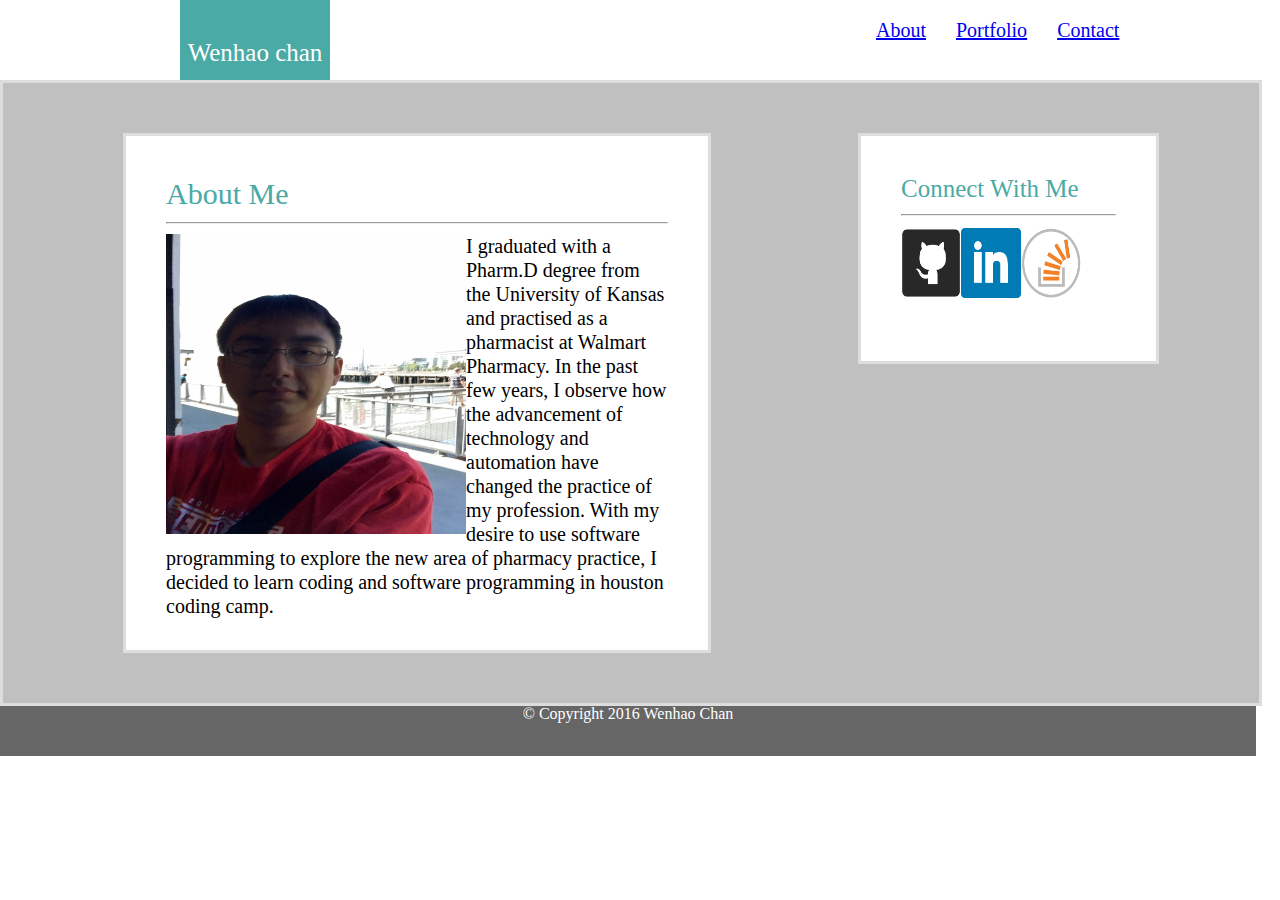
==== index.html @ a1190b24 "Responsive-Portfolio" ====
<!doctype html>
<html>
	<head>	
		<title>My personal homepage!</title>
		<link rel="stylesheet" type="text/css" href="assets/css/style.css">
		<link rel="stylesheet" type="text/css" href="assets/css/reset.css">
		<meta name="viewport" content="width=device-width, initial-scale=1.0"/>
	</head>
	<body>
		<header>	
			<div class="name-box">
				<h1>Wenhao chan</h1>
			</div>	
			<div class="nav-box">	
				<div class="nav-smallbox">
				<a href="about.html">About</a>
				</div>
				<div class="nav-smallbox"> 
				<a href="portfolio.html">Portfolio</a>
				</div>
				<div class="nav-smallbox">
				<a href="contact.html">Contact</a>
			</div>
		   </div>
		</header>
		
		<div class="main">
			<section class="aboutme">
				<h1 style="color:#4aaaa5; font-size:30px">
				<strong>About Me</strong>
				</h1>
				<hr>
				<img src="assets/images/IMG_0849.jpg" alt="photo">
				<p>
				I graduated with a Pharm.D degree from the University of Kansas and practised as a pharmacist at Walmart Pharmacy. In the past few years, I observe how the advancement of technology and automation have changed the practice of my profession. With my desire to use software programming to explore the new area of pharmacy practice, I decided to learn coding and software programming in houston coding camp. 
				</p>
			</section>
			<div class="aside">
				<h1 style="color:#4aaaa5"><strong>Connect With Me</strong></h1>
				<hr>
				<img id="icon" src="assets/images/github.png" alt="github-icon">
				<img id="icon" src="assets/images/linkedin.png" alt="linkedin-icon">
				<img id="icon" src="assets/images/stackoverflow.png" alt="stackoverflow-icon">
			</div>
	</div>
	<footer>
		<p>&copy; Copyright 2016 Wenhao Chan</p>
	</footer>
</body>
</html>
---- assets/css/style.css ----
body {background-color: #ffffff;
      font-family: 'Georgia, Times New Roman, Times, serif';
      }

h1 {font-family: 'Georgia, Times, Times New Roman, serif';}

img {width:300px;
	 height:300px;
	 position:relative;
	 float:left;
	 margin:20px;}

header {width:1256px; 
		height:80px;
		background-color:#ffffff;
		margin-top:0;
		overflow:hidden;
		border:solid #cccccc;}
		
.name-box {padding-top:40px;
		font-size:25px;
		text-align:center;
		width:150px; 
	    height:60px;
	    background-color:#4aaaa5;
		margin-left:180px;
		float:left;
		color:white;
		}

.nav-box {margin-top:20px;
		  margin-right:80px;
		  font-size:20px; 
		  width:300px;
		  height:40px;
		  float:right;
		  background-color:#ffffff;}

.nav-smallbox {display:inline-block;
			 margin-right:25px;
			 color:black;}


 .main {background-color: #C0C0C0;
 		clear:both;
 		width:1256px;
 		height:620px;
 	    border: solid #dddddd;
 	    position:relative;
 		}

 .aboutme   {width:40%;
 			height:70%;
 			float:left;
 			padding:40px;
 			margin:50px 120px 50px 120px;
 			border:solid #dddddd;
 			font-size:20px;
 			background-color: #ffffff;
 			overflow:hidden;
 			line-height:1.2;}

 .aside {width:215px;
 		height:145px;
 		position: absolute;
 		background-color: #ffffff;
 		top:50px;
 		right:100px;
 	    font-size:25px;
 	    padding:40px;
 		border:solid #dddddd;}
 
 #icon {width:60px;
 	   height:70px;
 	   display:inline-block;}

 footer {background-color: #666666;
	font-style: 'Arial';
	font-size:30px;
	text-align: center;
	padding-top: 40px;
	color: white;
	clear: both;
	overflow:auto;
	width: 1256px;
	height: 50px;
	position: relative;
	border-top:solid #4aaaa5;}

#business, #nature, #sports, #technic {display:inline-block;
										width:200px;
										height:150px;
										margin: 15px;} 

.portfolio  {width:40%;
 			height:70%;
 			float:left;
 			padding:30px;
 			margin-top:50px;
 			margin-left:100px;
 			border:solid #dddddd;
 			font-size:30px;
 			background-color: #ffffff;
 			}
.contact  {width:40%;
 			height:70%;
 			float:left;
 			padding:30px;
 			margin-top:50px;
 			margin-left:150px;
 			border:solid #dddddd;
 			font-size:20px;
 			background-color: #ffffff;
 			}

/*media query*/
@media screen and (max-width: 980px) {
		body {width:100%;}
		header {width:100%;}
		.name-box {margin-left:120px;}
		.main {width:100%;
				height:100%;}
		img {width:100%;}
		.aside {width:30%;
				padding:15px;
				margin-right:-50px;}
		.nav-box {margin-right:30px;}
		.aboutme {margin-left:100px;
				  padding:10px;
				  width:35%;
				  margin-bottom:50px;
				  overflow:auto;}
		footer {width:100%;}
		#business, #nature, #sports, #technic {
				 width:100%;
				 margin:0px;
				 padding:10px 10px 10px 0px;}
		.portfolio {width:35%; 
				    margin:50px;}
		.contact {width:30%; height:80%;
				 margin-left:80px;
				 margin-bottom:50px;}
		form, input {width:100%;}
		}

@media screen and (max-width:768px) {
			body {width:100%;}
			header {width:100%;}
			img {width:250px;
	 			height:250px;
	 			position:relative;
	 			float:left;
	 			margin:20px;}
			.name-box {margin-left:60px;}
			.main {width:100%;
				  }
			.aside {width:80%;
					float:none;
					position:relative;
				    overflow:auto;
					margin:0px 50px 80px 160px;}
			.nav-box {margin-right:10px;}
			
			.aboutme {overflow:auto;
				  	  width:80%; 
				      float:none;
				      margin:30px 50px 5px 60px;}
			#business, #nature, #sports, #technic 
										{display:inline-block;
										width:40%;
										height:140px;
										margin-left: 30px;} 
			footer {width:100%;}
			.portfolio {width:76%;
				   		margin:30px 50px 5px 60px;
				   		}
			.contact {width:76%;
				      margin:30px 50px 5px 60px;}
		form, input {width:100%;}
		}

@media screen and (max-width:640px) {
		body {width:100%;}
		header {width:100%; 
				position:static;
				height:100px;
				}
		.name-box {width:100%;
				   margin: 0;
				   padding: 0;
				   float:none;}
						
		.main {width:100%;}
		img {width:100%;}
		.aside {width:80%;
				float:none;
				position:relative;
				overflow:auto;
				margin:5px 5px 80px 145px;}
		.nav-box {width:100%;
				 position:relative;
				 float:none;
				 margin:auto;
				 }
		.nav-smallbox {width:80px;
					margin-left:75px;
					}
		.aboutme {overflow:auto;
				  width:80%; 
				  float:none;
				  margin:30px 50px 5px 50px;}
		footer {width:100%;}
		#business, #nature, #sports, #technic {
				 width:100%;height:100%;
				 margin:0px;
				 padding:10px 10px 10px 0px;}
		.portfolio {width:75%; 
				    margin:30px 50px 15px 45px;}
		.contact {width: 76%; 
				 margin-left:40px;
				 margin-bottom:20px;}
		form, input {width:100%;}
}
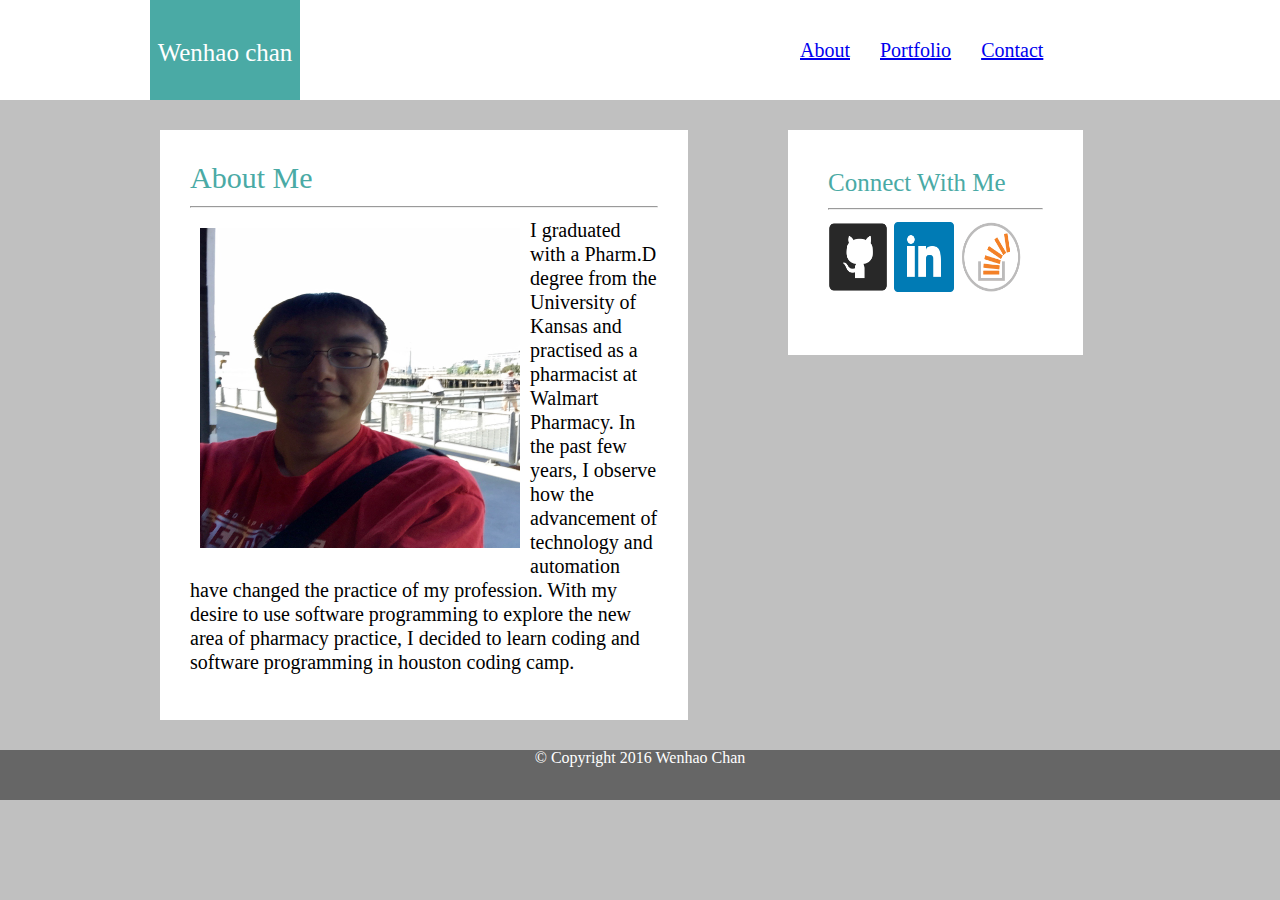
==== commit ab5bfa3e: "Reponsive-Portfolio" ====
--- a/index.html
+++ b/index.html
@@ -13,7 +13,7 @@
 			</div>	
 			<div class="nav-box">	
 				<div class="nav-smallbox">
-				<a href="about.html">About</a>
+				<a href="index.html">About</a>
 				</div>
 				<div class="nav-smallbox"> 
 				<a href="portfolio.html">Portfolio</a>
@@ -30,7 +30,7 @@
 				<strong>About Me</strong>
 				</h1>
 				<hr>
-				<img src="assets/images/IMG_0849.jpg" alt="photo">
+				<img id="picture" src="assets/images/IMG_0849.jpg" alt="photo">
 				<p>
 				I graduated with a Pharm.D degree from the University of Kansas and practised as a pharmacist at Walmart Pharmacy. In the past few years, I observe how the advancement of technology and automation have changed the practice of my profession. With my desire to use software programming to explore the new area of pharmacy practice, I decided to learn coding and software programming in houston coding camp. 
 				</p>
--- a/assets/css/style.css
+++ b/assets/css/style.css
@@ -1,21 +1,21 @@
-body {background-color: #ffffff;
+body {background-color: #C0C0C0;
       font-family: 'Georgia, Times New Roman, Times, serif';
-      }
+      height:100%; margin:0;}
 
 h1 {font-family: 'Georgia, Times, Times New Roman, serif';}
 
-img {width:300px;
-	 height:300px;
-	 position:relative;
-	 float:left;
-	 margin:20px;}
-
-header {width:1256px; 
-		height:80px;
+#picture {width:320px;
+	      height:320px;
+	      float:left;
+	      margin:5px;
+	      padding:5px;}
+
+header {width:100%; 
+		height:100px;
 		background-color:#ffffff;
-		margin-top:0;
+		margin:auto;
 		overflow:hidden;
-		border:solid #cccccc;}
+		border:solid #dddddd;}
 		
 .name-box {padding-top:40px;
 		font-size:25px;
@@ -23,13 +23,13 @@
 		width:150px; 
 	    height:60px;
 	    background-color:#4aaaa5;
-		margin-left:180px;
+		margin-left:150px;
 		float:left;
 		color:white;
 		}
 
-.nav-box {margin-top:20px;
-		  margin-right:80px;
+.nav-box {margin-top:40px;
+		  margin-right:180px;
 		  font-size:20px; 
 		  width:300px;
 		  height:40px;
@@ -42,33 +42,31 @@
 
 
  .main {background-color: #C0C0C0;
- 		clear:both;
- 		width:1256px;
- 		height:620px;
- 	    border: solid #dddddd;
- 	    position:relative;
- 		}
-
- .aboutme   {width:40%;
- 			height:70%;
+ 		width:960px;
+ 		height:650px;
+ 		position: relative;
+ 		margin: auto;}
+
+ .aboutme   {width:468px;
+ 			 height:530px;
  			float:left;
- 			padding:40px;
- 			margin:50px 120px 50px 120px;
- 			border:solid #dddddd;
+ 			padding:30px;
+ 			margin-top: 30px;
  			font-size:20px;
  			background-color: #ffffff;
- 			overflow:hidden;
- 			line-height:1.2;}
+ 			line-height:1.2;
+ 		    overflow:auto;}
 
  .aside {width:215px;
  		height:145px;
- 		position: absolute;
+ 		float:left;
+ 		margin-left:100px;
+ 		margin-top: 30px;
+ 	    margin-bottom:30px;
  		background-color: #ffffff;
- 		top:50px;
- 		right:100px;
  	    font-size:25px;
  	    padding:40px;
- 		border:solid #dddddd;}
+ 	    }
  
  #icon {width:60px;
  	   height:70px;
@@ -82,100 +80,89 @@
 	color: white;
 	clear: both;
 	overflow:auto;
-	width: 1256px;
+	width: 100%;
 	height: 50px;
-	position: relative;
 	border-top:solid #4aaaa5;}
 
 #business, #nature, #sports, #technic {display:inline-block;
-										width:200px;
-										height:150px;
-										margin: 15px;} 
-
-.portfolio  {width:40%;
- 			height:70%;
+										width:420px;
+										height:300px;
+										margin: 15px;
+									    } 
+
+.portfolio  {width:468px;
  			float:left;
- 			padding:30px;
- 			margin-top:50px;
- 			margin-left:100px;
- 			border:solid #dddddd;
+ 			padding-left:10px;
+ 			margin-top:30px;
+ 			margin-bottom:30px;
  			font-size:30px;
  			background-color: #ffffff;
  			}
-.contact  {width:40%;
- 			height:70%;
- 			float:left;
- 			padding:30px;
- 			margin-top:50px;
- 			margin-left:150px;
- 			border:solid #dddddd;
- 			font-size:20px;
- 			background-color: #ffffff;
+
+.contact  {width:468px;
+	       height:530px;
+	       padding: 35px;
+ 		   float:left;
+ 		   margin-top:30px;
+ 		   font-size:20px;
+ 		   background-color: #ffffff;
  			}
 
 /*media query*/
 @media screen and (max-width: 980px) {
 		body {width:100%;}
 		header {width:100%;}
-		.name-box {margin-left:120px;}
-		.main {width:100%;
-				height:100%;}
-		img {width:100%;}
-		.aside {width:30%;
-				padding:15px;
-				margin-right:-50px;}
-		.nav-box {margin-right:30px;}
-		.aboutme {margin-left:100px;
-				  padding:10px;
-				  width:35%;
-				  margin-bottom:50px;
-				  overflow:auto;}
-		footer {width:100%;}
+		#picture {width:100%;}
+		.main {width:100%; 
+		       margin-left:50px;}
+		.name-box {margin-left:50px;}
+		.aside {width:30%;}
+		.nav-box {margin-right:0;}
+		.aboutme {width:35%;
+				  }
+		footer {width:100%;
+				position:relative;}
 		#business, #nature, #sports, #technic {
-				 width:100%;
-				 margin:0px;
-				 padding:10px 10px 10px 0px;}
-		.portfolio {width:35%; 
-				    margin:50px;}
-		.contact {width:30%; height:80%;
-				 margin-left:80px;
-				 margin-bottom:50px;}
+				 width:90%; height: 200px;}
+		.portfolio {width:40%;
+				    }
+		.contact {width:35%;}
 		form, input {width:100%;}
+
 		}
 
 @media screen and (max-width:768px) {
 			body {width:100%;}
 			header {width:100%;}
-			img {width:250px;
-	 			height:250px;
-	 			position:relative;
-	 			float:left;
-	 			margin:20px;}
+			#picture {width:300px;
+	 				  height:300px;
+	 				  float:left;
+	 				  margin:10px;}
 			.name-box {margin-left:60px;}
 			.main {width:100%;
-				  }
-			.aside {width:80%;
-					float:none;
-					position:relative;
-				    overflow:auto;
-					margin:0px 50px 80px 160px;}
+				   padding-bottom:200px;}
+			.aside {width: 77%; height:100px;
+				    margin-left:0;
+				    }
 			.nav-box {margin-right:10px;}
 			
-			.aboutme {overflow:auto;
-				  	  width:80%; 
-				      float:none;
-				      margin:30px 50px 5px 60px;}
+			.aboutme {width:80%; 
+				  	  height:470px;
+				      margin-bottom:40px;}
 			#business, #nature, #sports, #technic 
 										{display:inline-block;
 										width:40%;
-										height:140px;
-										margin-left: 30px;} 
+										height:200px;
+										margin-left: 30px;
+										} 
 			footer {width:100%;}
-			.portfolio {width:76%;
-				   		margin:30px 50px 5px 60px;
+			.portfolio {width:86%; height:530px;
+				   		margin-left: 0;
+				   		padding:10px;
 				   		}
-			.contact {width:76%;
-				      margin:30px 50px 5px 60px;}
+			.contact {width:78%; height:400px;
+				      margin-top:30px;
+				      padding-bottom:150px;}
 		form, input {width:100%;}
 		}
 
@@ -186,38 +173,33 @@
 				height:100px;
 				}
 		.name-box {width:100%;
-				   margin: 0;
+				   margin: 0 auto;
 				   padding: 0;
 				   float:none;}
-						
-		.main {width:100%;}
-		img {width:100%;}
-		.aside {width:80%;
-				float:none;
-				position:relative;
-				overflow:auto;
-				margin:5px 5px 80px 145px;}
+		#picture {margin:0;
+				  width:100%;}				
+		.main {width:100%;
+			   height:760px;
+			   }
+		.aside {width:72%;
+		        }
 		.nav-box {width:100%;
-				 position:relative;
 				 float:none;
 				 margin:auto;
 				 }
 		.nav-smallbox {width:80px;
 					margin-left:75px;
 					}
-		.aboutme {overflow:auto;
-				  width:80%; 
-				  float:none;
-				  margin:30px 50px 5px 50px;}
+		.aboutme {width:75%; height:580px;
+				  }
 		footer {width:100%;}
 		#business, #nature, #sports, #technic {
-				 width:100%;height:100%;
-				 margin:0px;
-				 padding:10px 10px 10px 0px;}
-		.portfolio {width:75%; 
-				    margin:30px 50px 15px 45px;}
-		.contact {width: 76%; 
-				 margin-left:40px;
-				 margin-bottom:20px;}
+				 width:80%; height:200px;
+				 padding-left:15px;}
+		.portfolio {width:82%; height:650px;
+				    margin-left:0;
+				    overflow:auto;}
+		.contact {width: 75%; height:500px;
+				 }
 		form, input {width:100%;}
 }